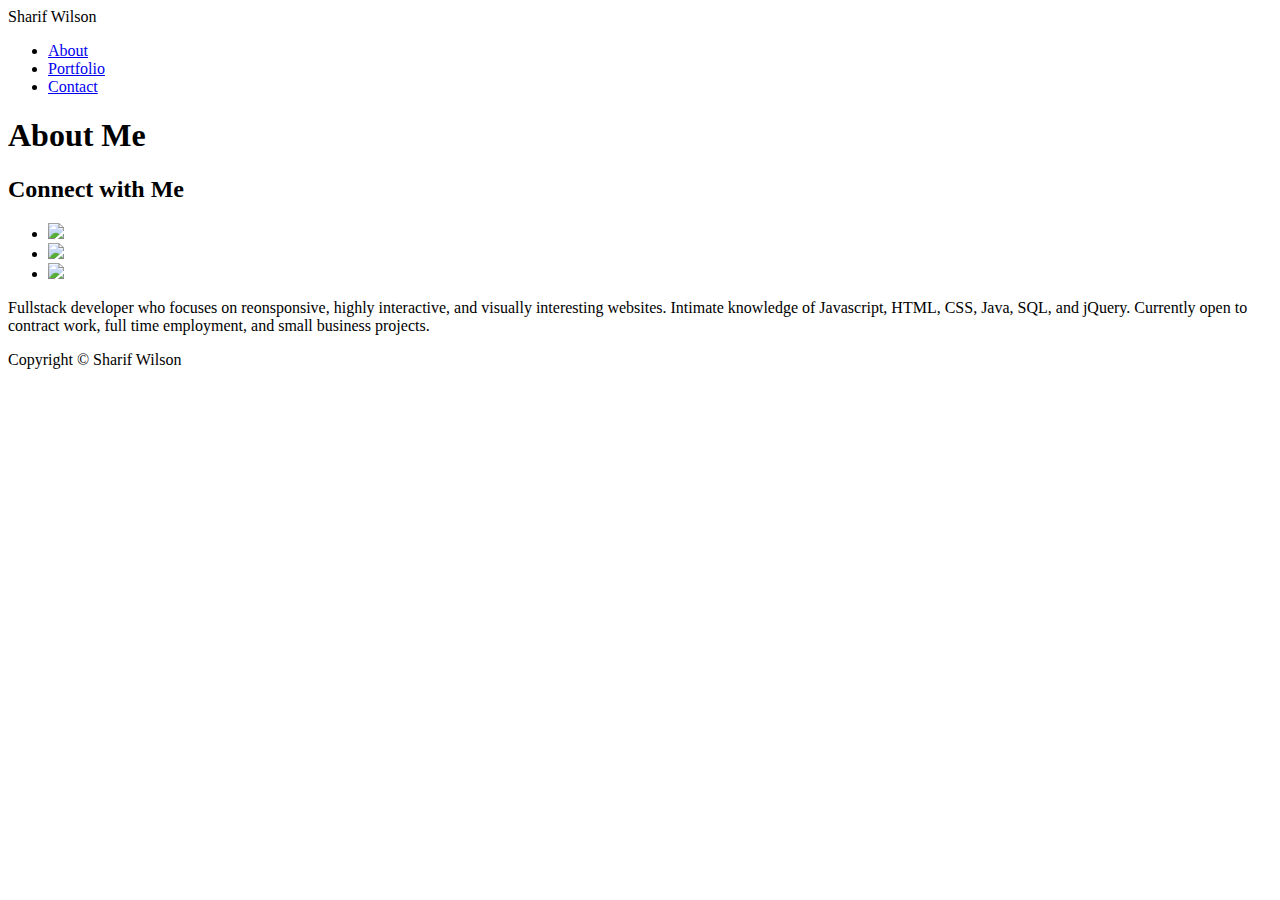
==== index.html @ 6ac953b4 "intial site files" ====
<!DOCTYPE html>

<link rel="stylesheet" type="text/css" href="..assets/css/file.css">

<title>Sharif Wilson Portfolio</title>

<head>Sharif Wilson</head>

<body>

	<div class="#links">
		<ul>
			<li>
				<a href="#about">About</a>
			</li>
			
			<li>
				<a href="#portfolio">Portfolio</a>
			</li>
			
			<li>
				<a href="#contacts">Contact</a>
			</li>
		</ul>
	</div>

	<h1>About Me</h1>

	<h2>Connect with Me</h2>

	<div class="#socialLinks">
		<ul>
			<li>
				<img src="github image.png">
			</li>

			<li>
				<img src="linkedin.png">
			</li>

			<li>
				<img src="stack.png">
			</li>
		</ul>
	</div>

	<p class= "#summary">Fullstack developer who focuses on reonsponsive, highly interactive, and visually interesting websites. Intimate knowledge of Javascript, HTML, CSS, Java, SQL, and jQuery. Currently open to contract work, full time employment, and small business projects.<p> 

	<footer>Copyright © Sharif Wilson</footer>
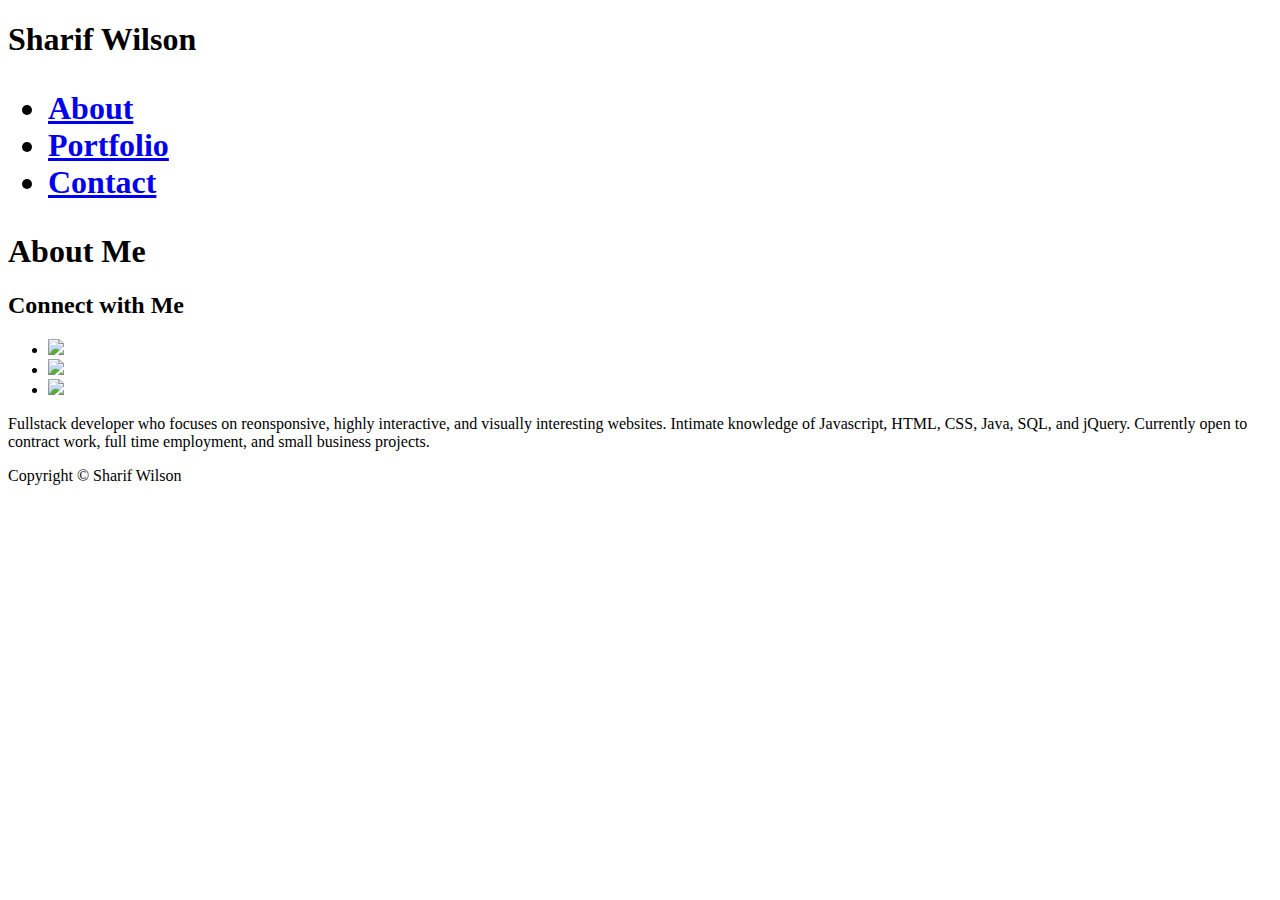
==== commit 709c8cde: "intial site files" ====
--- a/index.html
+++ b/index.html
@@ -4,9 +4,11 @@
 
 <title>Sharif Wilson Portfolio</title>
 
-<head>Sharif Wilson</head>
+
 
 <body>
+	
+  <head><h1>Sharif Wilson<h1></head>
 
 	<div class="#links">
 		<ul>
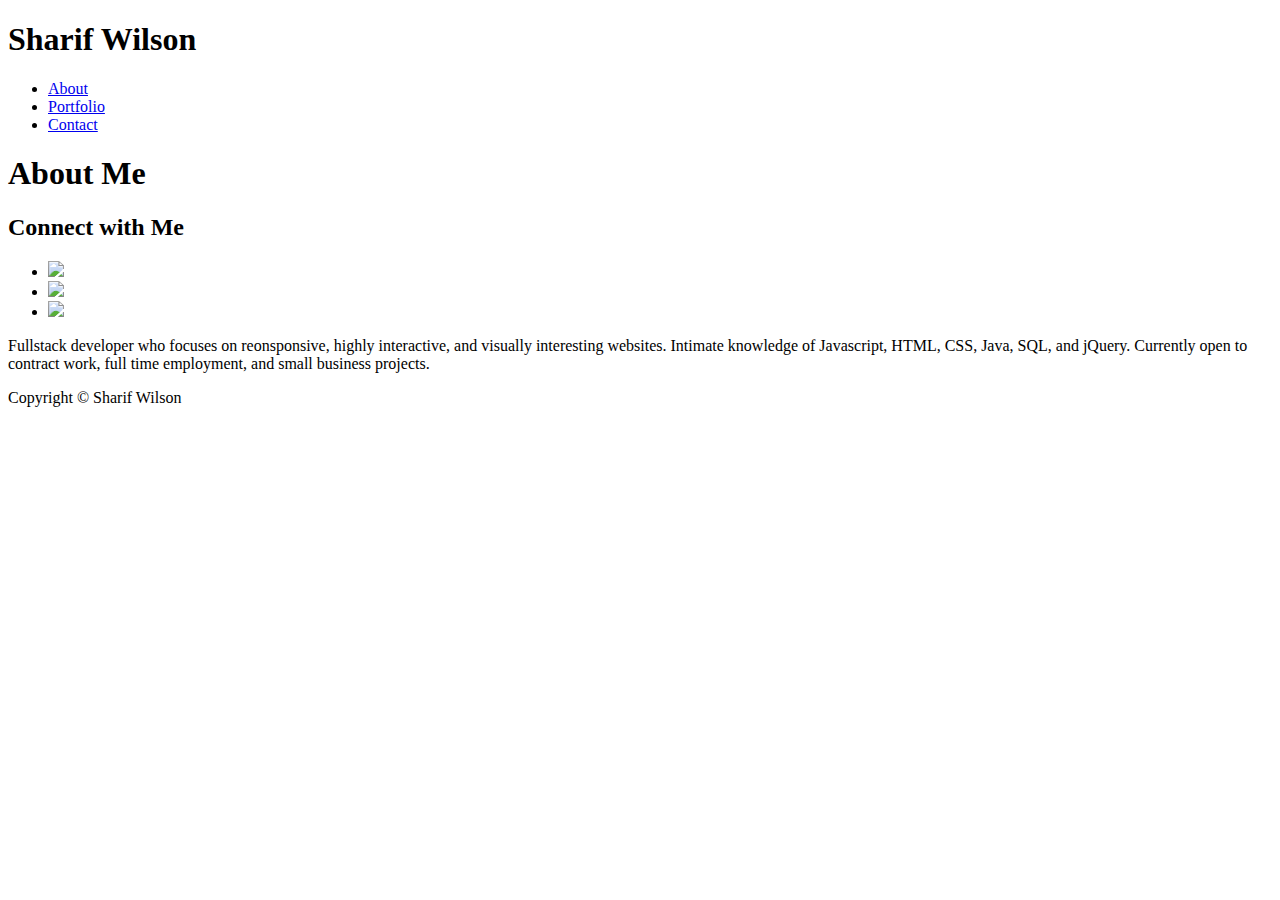
==== commit 07630222: "intial site files" ====
--- a/index.html
+++ b/index.html
@@ -1,6 +1,6 @@
 <!DOCTYPE html>
 
-<link rel="stylesheet" type="text/css" href="..assets/css/file.css">
+<link rel="stylesheet" type="text/css" href="..\basic-portfolio\assets\css\file.css">
 
 <title>Sharif Wilson Portfolio</title>
 
@@ -8,7 +8,11 @@
 
 <body>
 	
-  <head><h1>Sharif Wilson<h1></head>
+  <head>
+
+  	<h1 class="#name">Sharif Wilson</h1>
+  
+
 
 	<div class="#links">
 		<ul>
@@ -26,6 +30,8 @@
 		</ul>
 	</div>
 
+	</head>
+
 	<h1>About Me</h1>
 
 	<h2>Connect with Me</h2>
@@ -33,15 +39,15 @@
 	<div class="#socialLinks">
 		<ul>
 			<li>
-				<img src="github image.png">
+				<img src="C:\users\kimdenning\documents\basic-portfolio\assets\images\github image.png">
 			</li>
 
 			<li>
-				<img src="linkedin.png">
+				<img src="C:\users\kimdenning\documents\basic-portfolio\assets\images\linkedin.png">
 			</li>
 
 			<li>
-				<img src="stack.png">
+				<img src="C:\users\kimdenning\documents\basic-portfolio\assets\images\stack.png">
 			</li>
 		</ul>
 	</div>
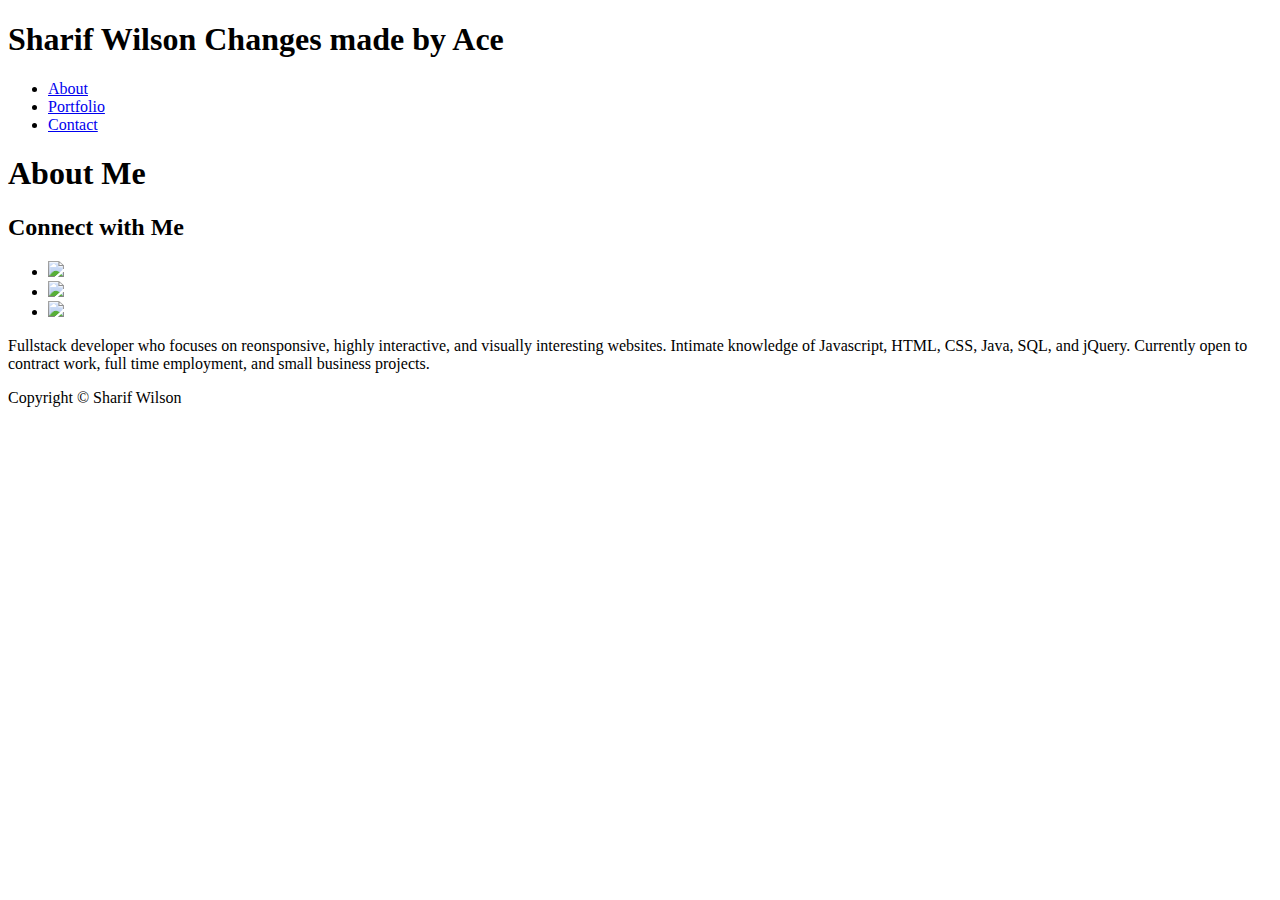
==== commit 4a401a03: "new stuff" ====
--- a/index.html
+++ b/index.html
@@ -10,7 +10,7 @@
 	
   <head>
 
-  	<h1 class="#name">Sharif Wilson</h1>
+  	<h1 class="#name">Sharif Wilson Changes made by Ace</h1>
   
 
 
